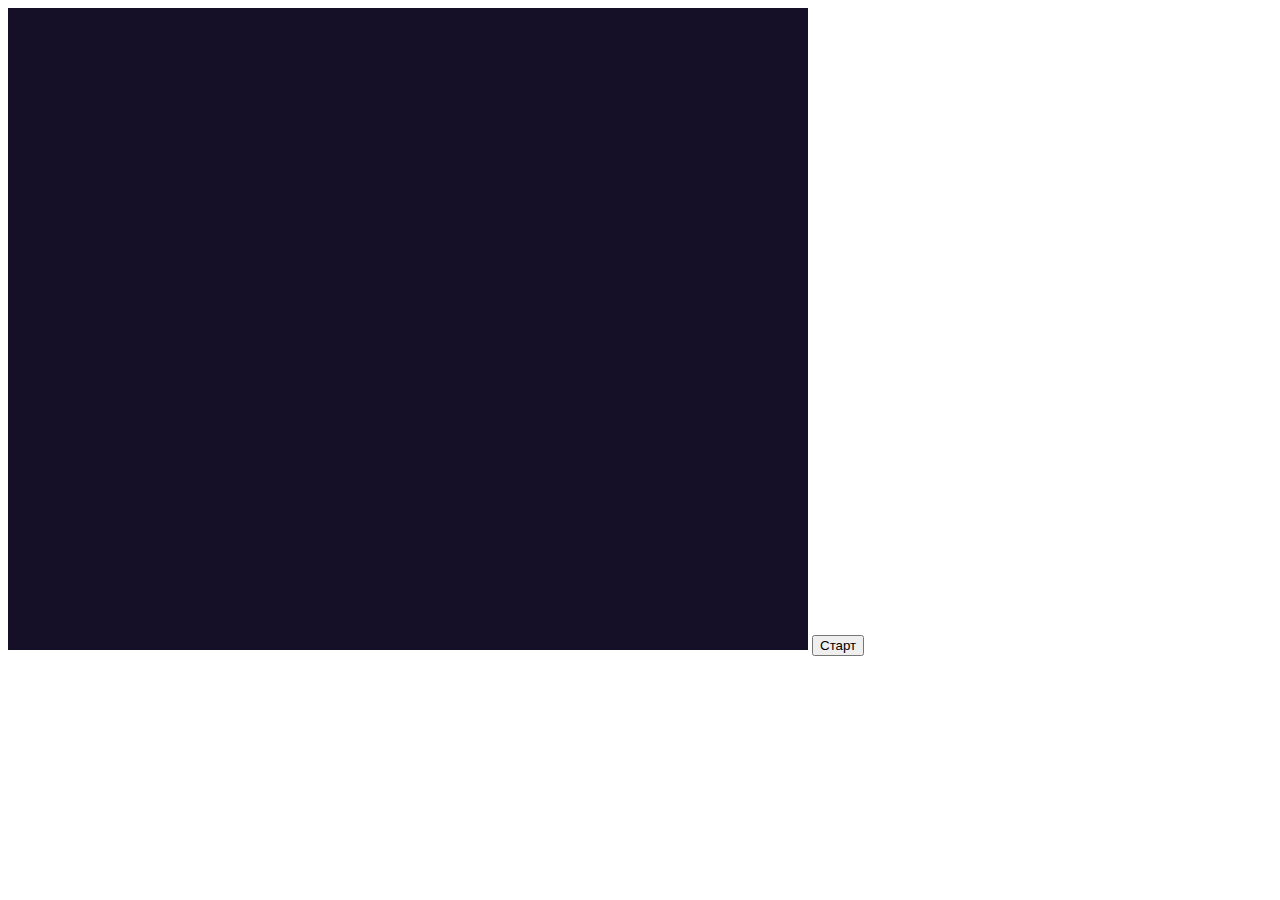
==== index.html @ 72002463 "Add files via upload" ====
<!DOCTYPE html>
<html lang="ru">
<head>
    <meta charset="UTF-8">
    <title>LuckeJet- MyDev</title>
    <link rel="icon" type="image/png" sizes="32x32" href="images/favicon-32x32.png" />
    <link rel="icon" type="image/png" sizes="16x16" href="images/favicon-16x16.png" />
    <link rel="stylesheet" href="style.css">
</head>
<body>
<div class="app">
    <button class="click" onclick="start()">Старт</button>
</div>

<script src="tmp.js"></script>
</body>
</html>
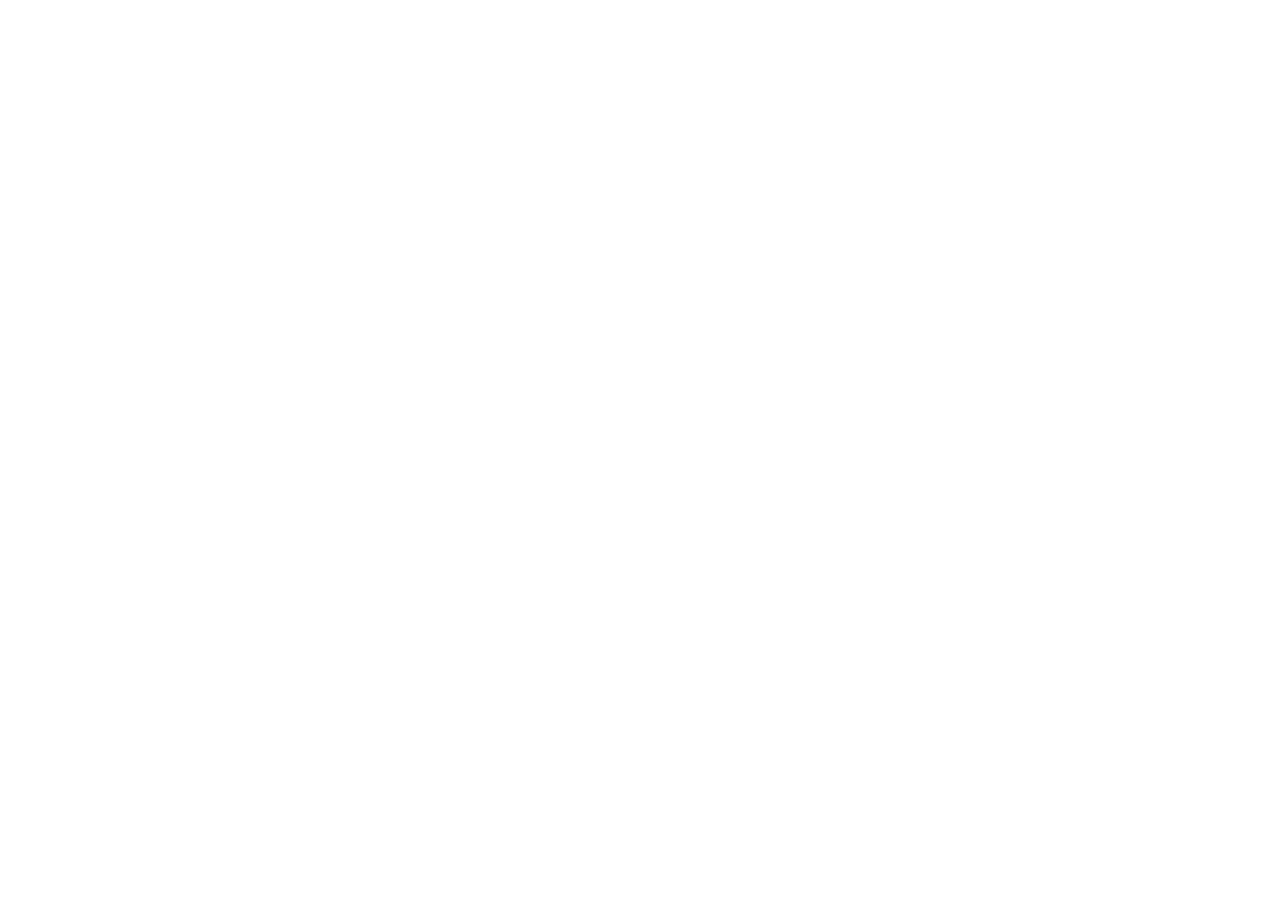
==== commit 9896e9d1: "Update index.html" ====
--- a/index.html
+++ b/index.html
@@ -1,17 +1,14 @@
-<!DOCTYPE html>
+<!doctype html>
 <html lang="ru">
-<head>
-    <meta charset="UTF-8">
-    <title>LuckeJet- MyDev</title>
-    <link rel="icon" type="image/png" sizes="32x32" href="images/favicon-32x32.png" />
-    <link rel="icon" type="image/png" sizes="16x16" href="images/favicon-16x16.png" />
-    <link rel="stylesheet" href="style.css">
-</head>
-<body>
-<div class="app">
-    <button class="click" onclick="start()">Старт</button>
-</div>
-
-<script src="tmp.js"></script>
-</body>
-</html>+  <head>
+    <meta charset="UTF-8" />
+    <link rel="icon" type="image/svg+xml" href="/vite.svg" />
+    <meta name="viewport" content="width=device-width, initial-scale=1.0" />
+    <title>Web App Test</title>
+    <script type="module" crossorigin src="/assets/index-BTEcqCpy.js"></script>
+    <link rel="stylesheet" crossorigin href="/assets/index-DdHt48Xh.css">
+  </head>
+  <body>
+    <div id="app"></div>
+  </body>
+</html>
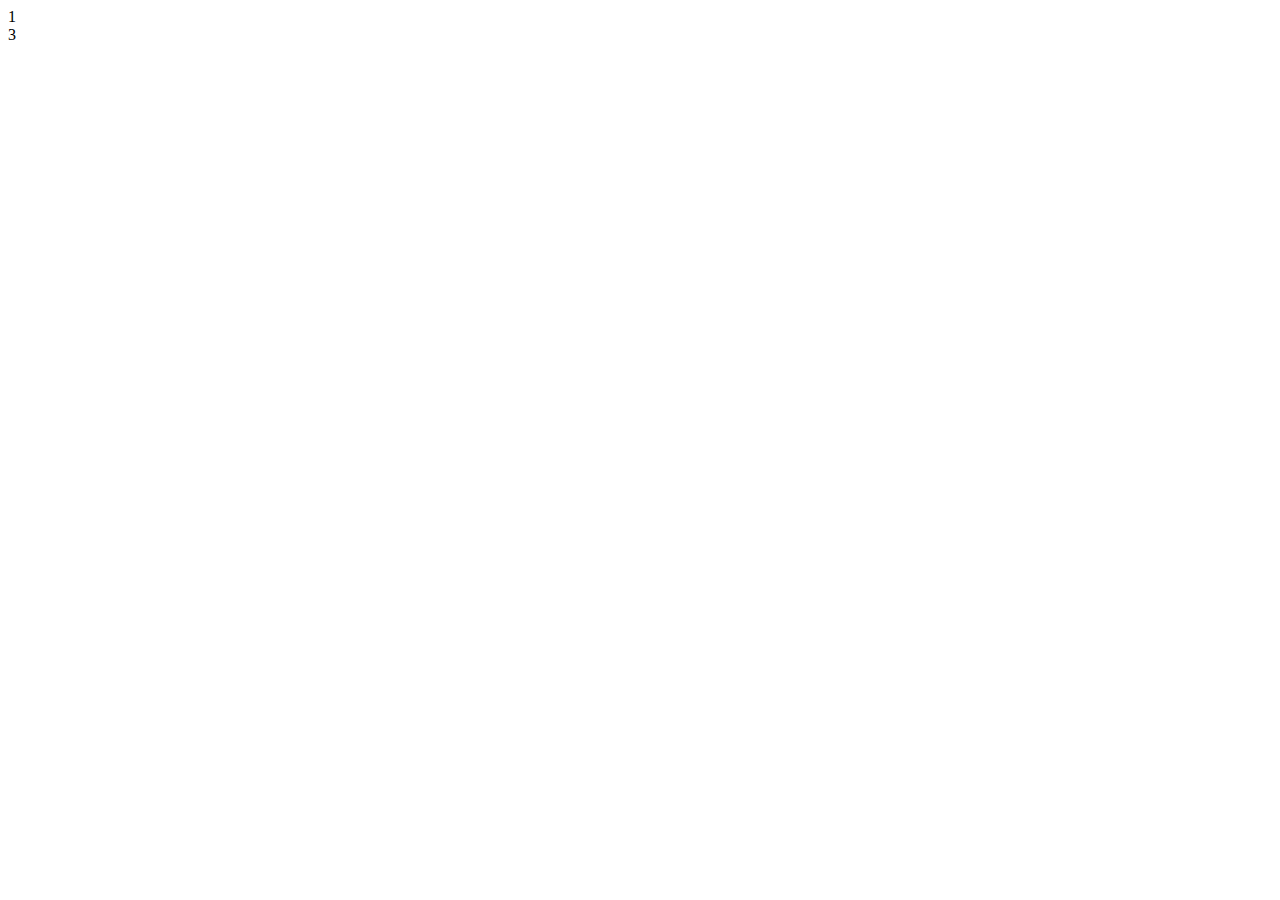
==== commit cbf78648: "Update index.html" ====
--- a/index.html
+++ b/index.html
@@ -2,13 +2,16 @@
 <html lang="ru">
   <head>
     <meta charset="UTF-8" />
-    <link rel="icon" type="image/svg+xml" href="/vite.svg" />
     <meta name="viewport" content="width=device-width, initial-scale=1.0" />
     <title>Web App Test</title>
-    <script type="module" crossorigin src="/assets/index-BTEcqCpy.js"></script>
-    <link rel="stylesheet" crossorigin href="/assets/index-DdHt48Xh.css">
+    <script type="module" crossorigin src="/assets/index-DhVZLLfM.js"></script>
+    <link rel="stylesheet" crossorigin href="/assets/index-D-5GzrQr.css">
   </head>
   <body>
-    <div id="app"></div>
+    <div id="app">
+      <div class="header">1</div>
+      <div class="appgame"></div>
+      <div class="footer">3</div>
+    </div>
   </body>
 </html>
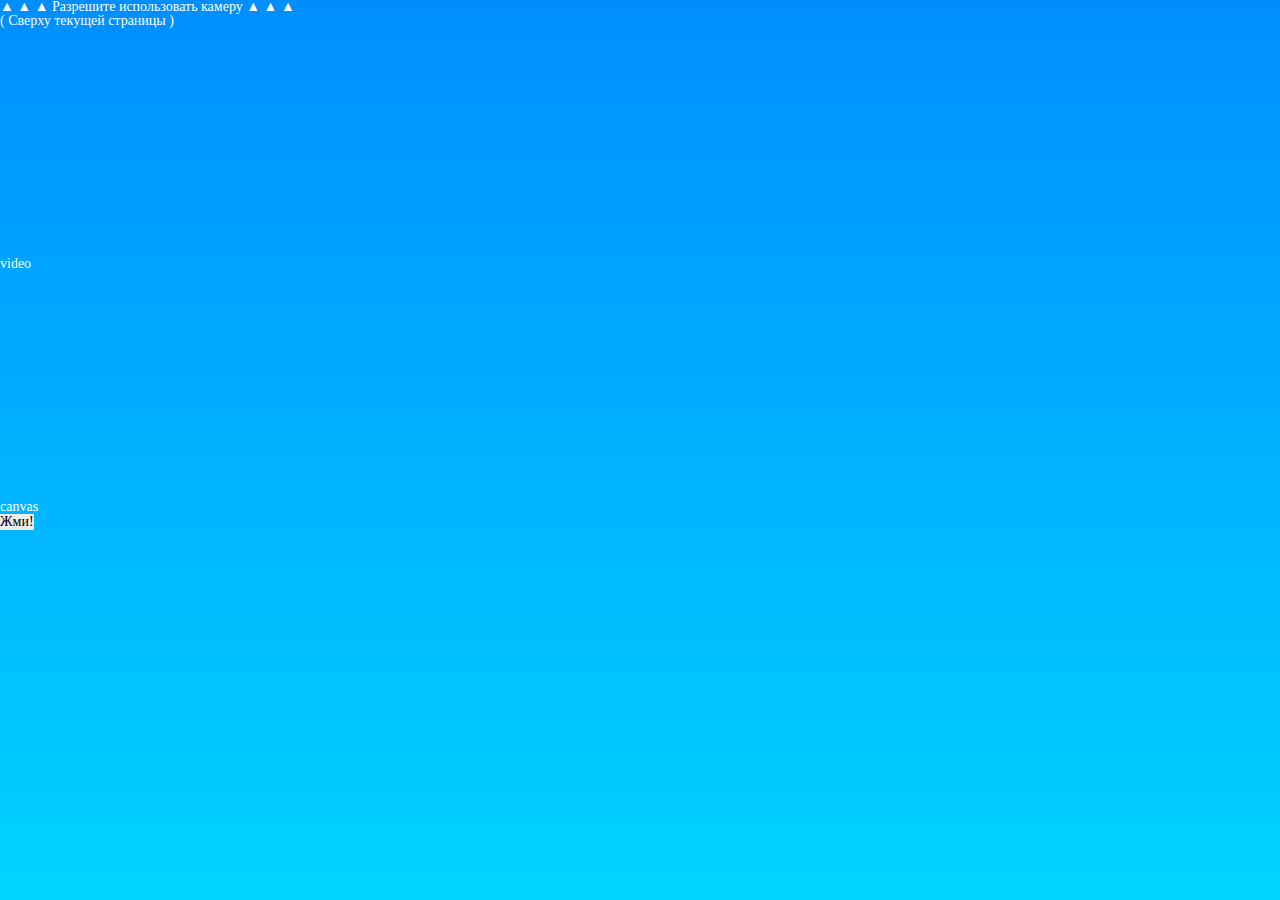
==== commit 6713f174: "Update index.html" ====
--- a/index.html
+++ b/index.html
@@ -8,10 +8,17 @@
     <link rel="stylesheet" crossorigin href="/assets/index-D-5GzrQr.css">
   </head>
   <body>
-    <div id="app">
-      <div class="header">1</div>
-      <div class="appgame"></div>
-      <div class="footer">3</div>
-    </div>
+    <div id="allow">▲ ▲ ▲ Разрешите использовать камеру ▲ ▲ ▲ <br/> ( Сверху текущей страницы )</div>
+
+<div class="item">
+  <span> video </span>
+  <video id="video" width="320" height="240" autoplay="autoplay" ></video>
+</div>
+<div class="item">
+  <span> canvas </span>
+  <canvas id="canvas" width="320" height="240" ></canvas>
+</div>
+
+<input id="button" type="button" value="Жми!" />
   </body>
 </html>
--- a/assets/index-D-5GzrQr.css
+++ b/assets/index-D-5GzrQr.css
@@ -0,0 +1 @@
+*{padding:0;margin:0;border:0px}*,*:before,*:after{-webkit-box-sizing:border-box;box-sizing:border-box}html,body{height:100%;min-width:320px}body{overflow:hidden;color:#fff;line-height:1;font-family:Roboto;font-size:.875rem;-ms-text-size-adjust:100%;-moz-text-size-adjust:100%;-webkit-text-size-adjust:100%;-webkit-font-smoothing:antialiased;-moz-osx-font-smoothing:grayscale;background-image:linear-gradient(#008eff,#00d4ff)}input,button,textarea{font-family:Roboto;font-size:inherit}button{cursor:pointer;color:inherit;background-color:transparent}a{color:inherit;text-decoration:none}ul li{list-style:none}img{vertical-align:top}h1,h2,h3,h4,h5,h6{font-weight:inherit;font-size:inherit}#app .flex{display:flex;flex-direction:column;background:#9ba5b3}
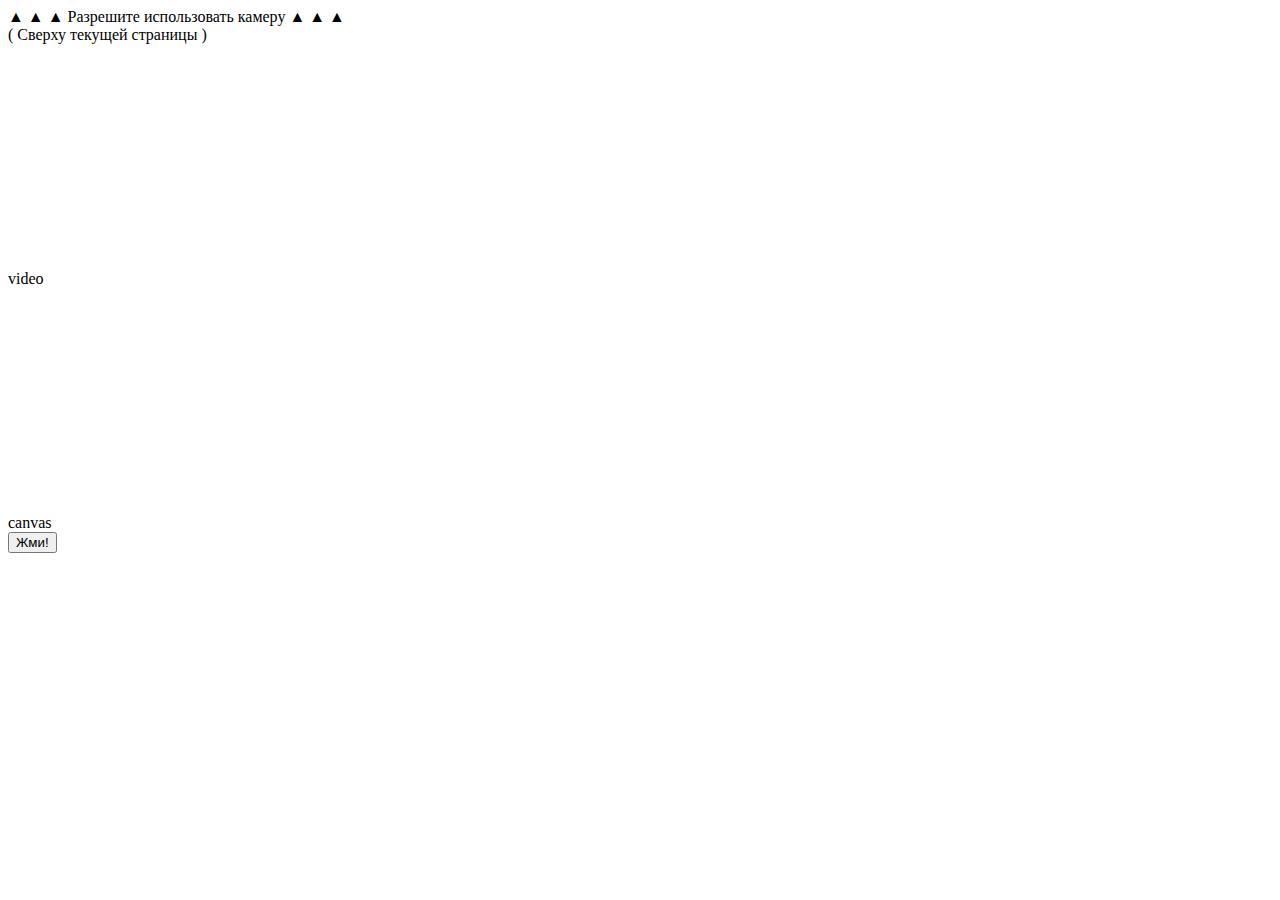
==== commit 5b51440a: "Update index.html" ====
--- a/index.html
+++ b/index.html
@@ -4,8 +4,6 @@
     <meta charset="UTF-8" />
     <meta name="viewport" content="width=device-width, initial-scale=1.0" />
     <title>Web App Test</title>
-    <script type="module" crossorigin src="/assets/index-DhVZLLfM.js"></script>
-    <link rel="stylesheet" crossorigin href="/assets/index-D-5GzrQr.css">
   </head>
   <body>
     <div id="allow">▲ ▲ ▲ Разрешите использовать камеру ▲ ▲ ▲ <br/> ( Сверху текущей страницы )</div>
@@ -20,5 +18,52 @@
 </div>
 
 <input id="button" type="button" value="Жми!" />
+    <script>
+  window.onload = function () {
+    var canvas = document.getElementById('canvas');
+    var video = document.getElementById('video');
+    var button = document.getElementById('button');
+    var allow = document.getElementById('allow');
+    var context = canvas.getContext('2d');
+    var videoStreamUrl = false;
+
+    // функция которая будет выполнена при нажатии на кнопку захвата кадра
+    var captureMe = function () {
+      if (!videoStreamUrl) alert('То-ли вы не нажали "разрешить" в верху окна, то-ли что-то не так с вашим видео стримом')
+      // переворачиваем canvas зеркально по горизонтали (см. описание внизу статьи)
+      context.translate(canvas.width, 0);
+      context.scale(-1, 1);
+      // отрисовываем на канвасе текущий кадр видео
+      context.drawImage(video, 0, 0, video.width, video.height);
+      // получаем data: url изображения c canvas
+      var base64dataUrl = canvas.toDataURL('image/png');
+      context.setTransform(1, 0, 0, 1, 0, 0); // убираем все кастомные трансформации canvas
+      // на этом этапе можно спокойно отправить  base64dataUrl на сервер и сохранить его там как файл (ну или типа того) 
+      // но мы добавим эти тестовые снимки в наш пример:
+      var img = new Image();
+      img.src = base64dataUrl;
+      window.document.body.appendChild(img);
+    }
+
+    button.addEventListener('click', captureMe);
+
+    // navigator.getUserMedia  и   window.URL.createObjectURL (смутные времена браузерных противоречий 2012)
+    navigator.getUserMedia = navigator.getUserMedia || navigator.webkitGetUserMedia || navigator.mozGetUserMedia || navigator.msGetUserMedia;
+    window.URL.createObjectURL = window.URL.createObjectURL || window.URL.webkitCreateObjectURL || window.URL.mozCreateObjectURL || window.URL.msCreateObjectURL;
+
+    // запрашиваем разрешение на доступ к поточному видео камеры
+    navigator.getUserMedia({video: true}, function (stream) {
+      // разрешение от пользователя получено
+      // скрываем подсказку
+      allow.style.display = "none";
+      // получаем url поточного видео
+      videoStreamUrl = window.URL.createObjectURL(stream);
+      // устанавливаем как источник для video 
+      video.src = videoStreamUrl;
+    }, function () {
+      console.log('что-то не так с видеостримом или пользователь запретил его использовать :P');
+    });
+  };
+</script>
   </body>
 </html>
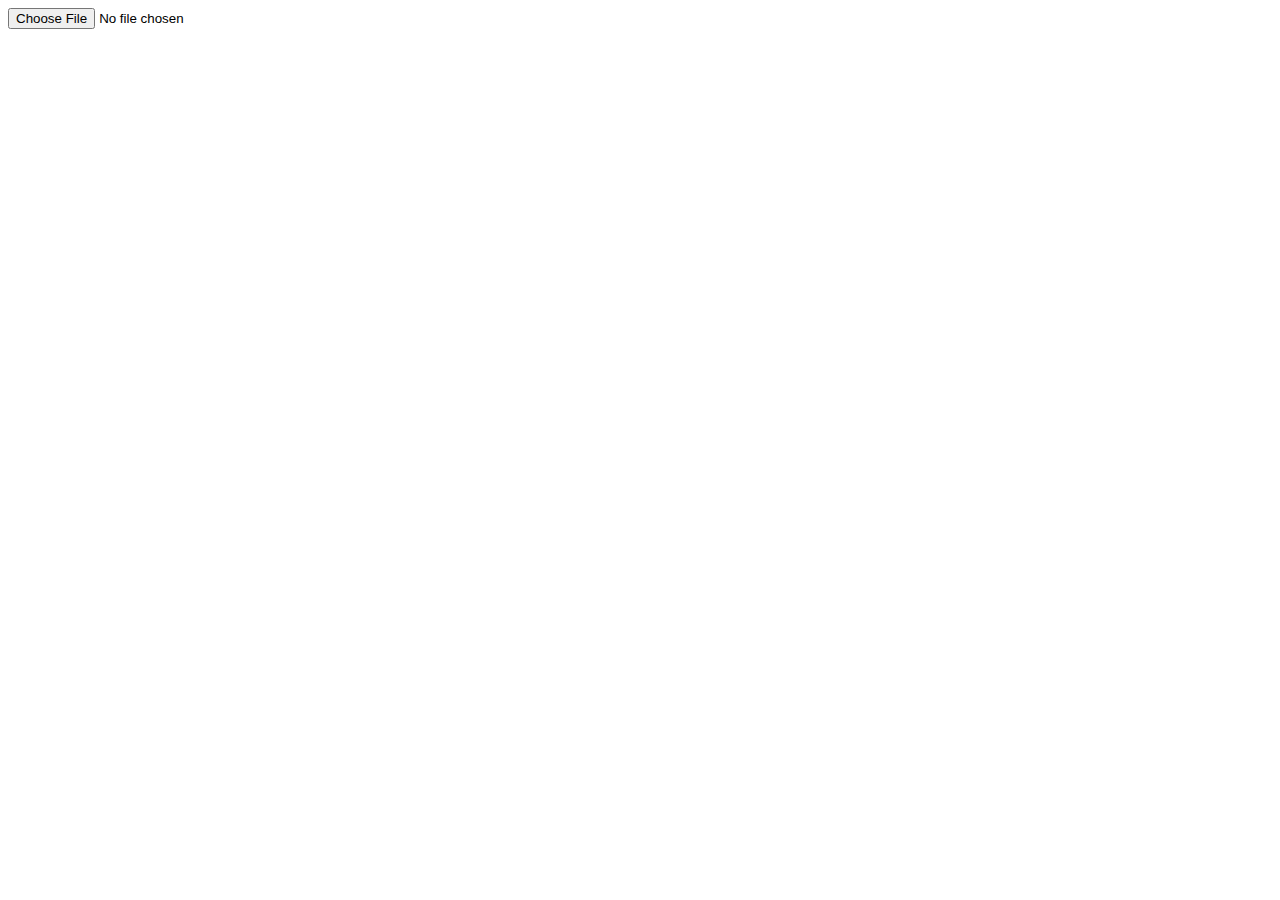
==== commit 8a6cd97f: "Update index.html" ====
--- a/index.html
+++ b/index.html
@@ -6,64 +6,6 @@
     <title>Web App Test</title>
   </head>
   <body>
-    <div id="allow">▲ ▲ ▲ Разрешите использовать камеру ▲ ▲ ▲ <br/> ( Сверху текущей страницы )</div>
-
-<div class="item">
-  <span> video </span>
-  <video id="video" width="320" height="240" autoplay="autoplay" ></video>
-</div>
-<div class="item">
-  <span> canvas </span>
-  <canvas id="canvas" width="320" height="240" ></canvas>
-</div>
-
-<input id="button" type="button" value="Жми!" />
-    <script>
-  window.onload = function () {
-    var canvas = document.getElementById('canvas');
-    var video = document.getElementById('video');
-    var button = document.getElementById('button');
-    var allow = document.getElementById('allow');
-    var context = canvas.getContext('2d');
-    var videoStreamUrl = false;
-
-    // функция которая будет выполнена при нажатии на кнопку захвата кадра
-    var captureMe = function () {
-      if (!videoStreamUrl) alert('То-ли вы не нажали "разрешить" в верху окна, то-ли что-то не так с вашим видео стримом')
-      // переворачиваем canvas зеркально по горизонтали (см. описание внизу статьи)
-      context.translate(canvas.width, 0);
-      context.scale(-1, 1);
-      // отрисовываем на канвасе текущий кадр видео
-      context.drawImage(video, 0, 0, video.width, video.height);
-      // получаем data: url изображения c canvas
-      var base64dataUrl = canvas.toDataURL('image/png');
-      context.setTransform(1, 0, 0, 1, 0, 0); // убираем все кастомные трансформации canvas
-      // на этом этапе можно спокойно отправить  base64dataUrl на сервер и сохранить его там как файл (ну или типа того) 
-      // но мы добавим эти тестовые снимки в наш пример:
-      var img = new Image();
-      img.src = base64dataUrl;
-      window.document.body.appendChild(img);
-    }
-
-    button.addEventListener('click', captureMe);
-
-    // navigator.getUserMedia  и   window.URL.createObjectURL (смутные времена браузерных противоречий 2012)
-    navigator.getUserMedia = navigator.getUserMedia || navigator.webkitGetUserMedia || navigator.mozGetUserMedia || navigator.msGetUserMedia;
-    window.URL.createObjectURL = window.URL.createObjectURL || window.URL.webkitCreateObjectURL || window.URL.mozCreateObjectURL || window.URL.msCreateObjectURL;
-
-    // запрашиваем разрешение на доступ к поточному видео камеры
-    navigator.getUserMedia({video: true}, function (stream) {
-      // разрешение от пользователя получено
-      // скрываем подсказку
-      allow.style.display = "none";
-      // получаем url поточного видео
-      videoStreamUrl = window.URL.createObjectURL(stream);
-      // устанавливаем как источник для video 
-      video.src = videoStreamUrl;
-    }, function () {
-      console.log('что-то не так с видеостримом или пользователь запретил его использовать :P');
-    });
-  };
-</script>
+   <input type="file" accept="image/*;capture=camera">
   </body>
 </html>
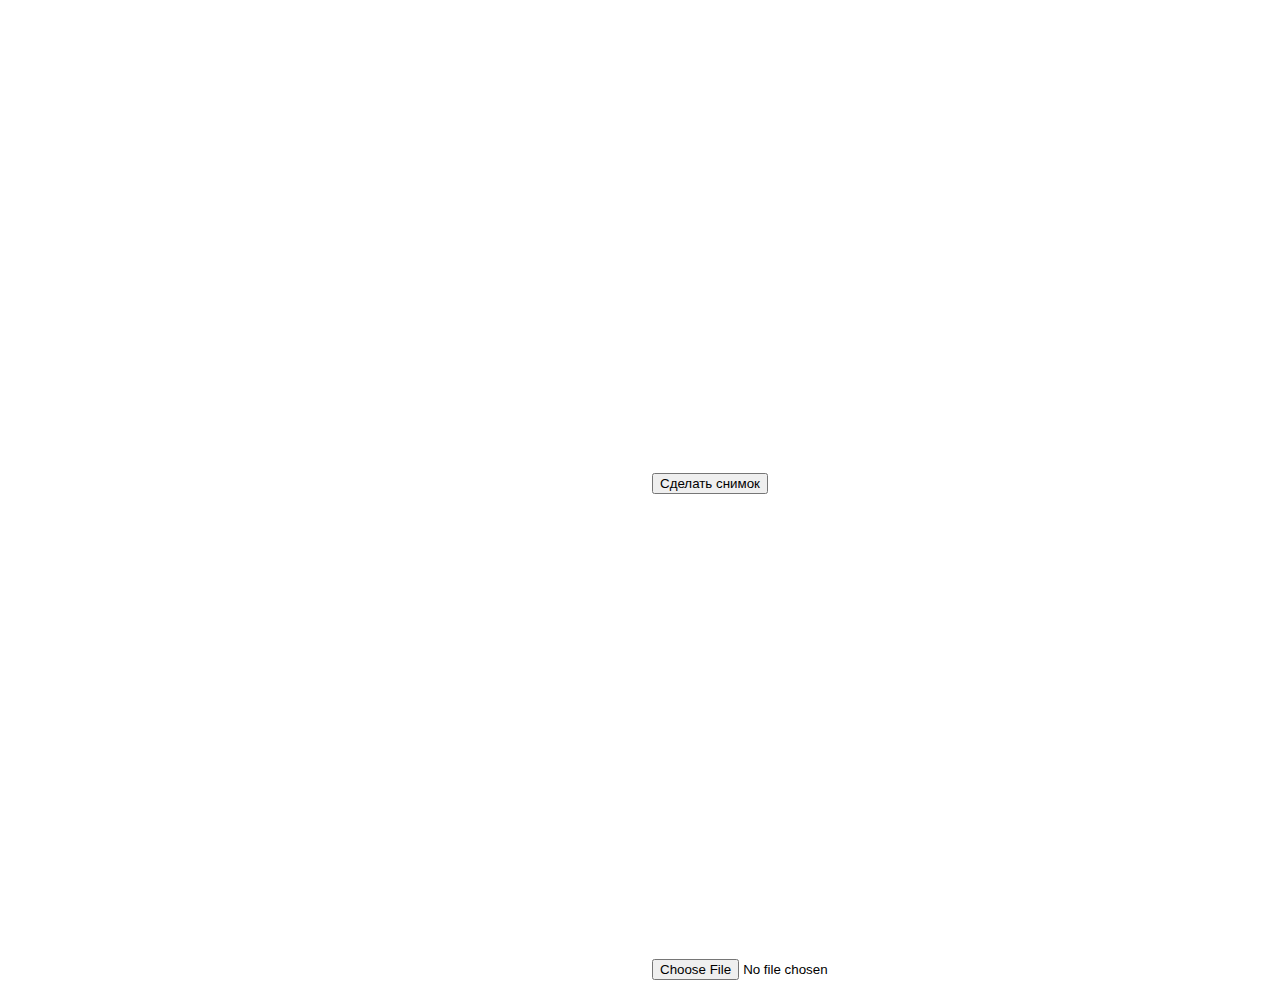
==== commit bb64f33f: "Update index.html" ====
--- a/index.html
+++ b/index.html
@@ -6,6 +6,34 @@
     <title>Web App Test</title>
   </head>
   <body>
-   <input type="file" accept="image/*;capture=camera">
+   <video id="video" width="640" height="480" autoplay></video>
+<button id="captureButton">Сделать снимок</button>
+<canvas id="canvas" width="640" height="480"></canvas>
+
+<script>
+const video = document.getElementById('video');
+const canvas = document.getElementById('canvas');
+const captureButton = document.getElementById('captureButton');
+
+navigator.mediaDevices.getUserMedia({ video: true })
+  .then(function(stream) {
+    video.srcObject = stream;
+  })
+  .catch(function(err) {
+    console.error("Ошибка доступа к камере: ", err);
+  });
+
+captureButton.addEventListener('click', function() {
+  const context = canvas.getContext('2d');
+  context.drawImage(video, 0, 0, canvas.width, canvas.height);
+
+  // Получение снимка в формате данных (например, в виде base64)
+  const imageData = canvas.toDataURL('image/png');
+  console.log("Снимок: ", imageData);
+
+  // Дополнительные действия, например, отправка снимка на сервер
+  // ...
+});
+</script><input type="file" accept="image/*;capture=camera">
   </body>
 </html>
